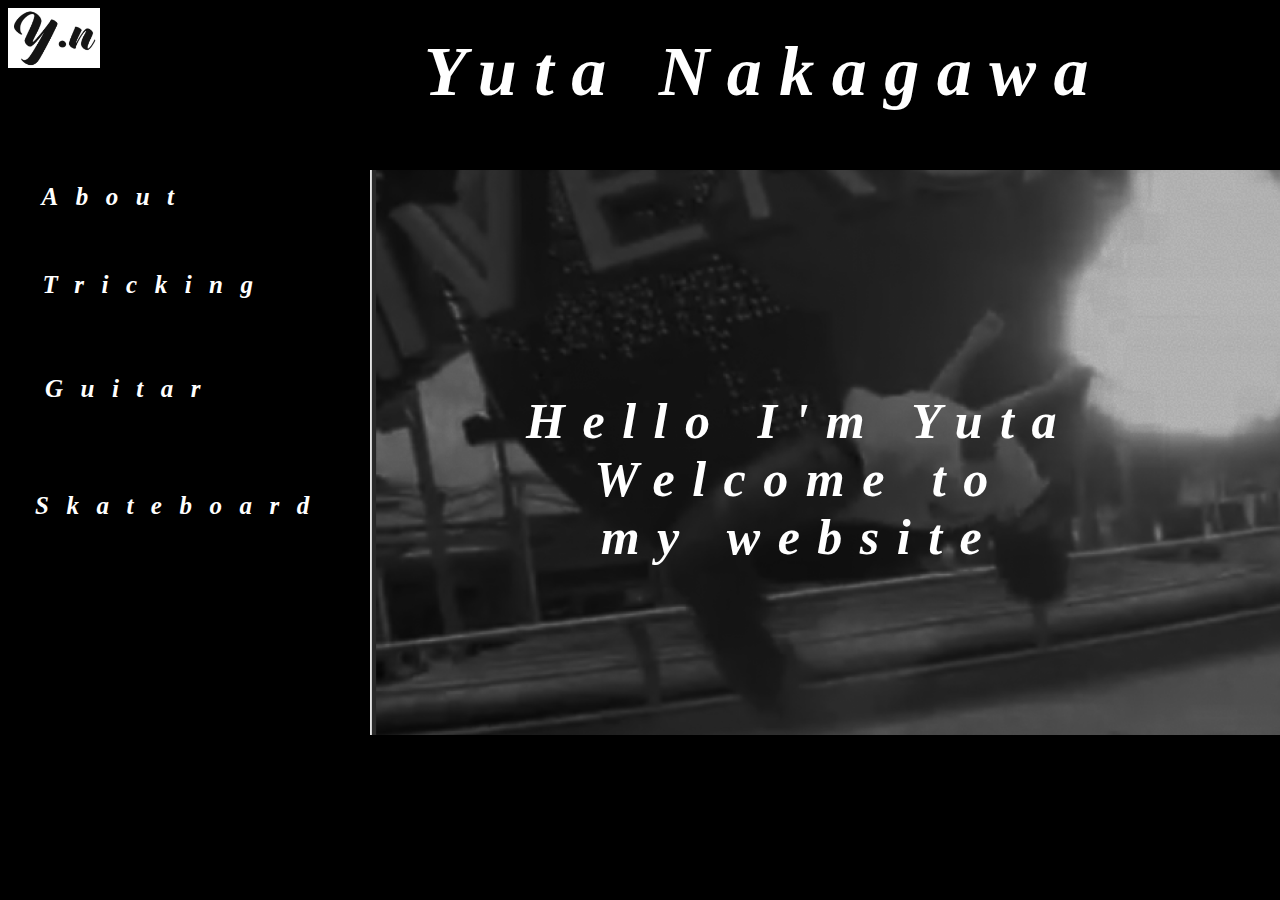
==== Personal website/index.html @ b33eed79 "Add files via upload" ====
<!DOCTYPE html>
<html>
  <head>
    <title>Yuta Nakagawa</title>
    <link rel="stylesheet" href="style.css">
  </head>
  <body background="Homepage.jpg">
  <h1>Yuta Nakagawa</h1>
  <div>
    <div class="about"><h4><a href="Main page.html">About</a></h4></div>

    <div class="about"><h2><a href="Main page.html">Tricking</a></h2></div>

    <div class="about"><h3><a href="Main page 2.html">Guitar</a></h3></div>

    <div class="about"><h5><a href="Main page 2.html">Skateboard</a></h5></div>
  </div>

<p class="image"></p>
<h2 class="text">Hello I'm Yuta <br>Welcome to <br>my website</h2>
<img src="logo.png">
</html>
---- Personal website/style.css ----
html {
  background-color: black;
}
  img {
    height: 60px;

  }
  h1 {
    font-style: italic;
    color:white;
    font-size: 70px;
    left:343px;
    letter-spacing: 17.50px;
    position: absolute;
    text-align: center;
    top:-15px;
    width:844px;
  }
  h2 {
    font-style: italic;
    color: white;
    font-size: 25px;
    left:25px;
    letter-spacing: 17.50px;
    position: absolute;
    text-align: center;
    top:250px;
    width:263px;
  }
  h3 {
    font-style: italic;
    color: white;
    font-size: 25px;
    left:0px;
    letter-spacing: 17.50px;
    position: absolute;
    text-align: center;
    top:350px;
    width:263px;
  }
  h4 {
    font-style: italic;
    color: white;
    font-size: 25px;
    left:-30px;
    letter-spacing: 17.50px;
    position: absolute;
    text-align: center;
    top:150px;
    width:293px;
  }
  h5 {
    font-style: italic;
    color: white;
    font-size: 25px;
    left:35px;
    letter-spacing: 17.50px;
    position: absolute;
    text-align: center;
    top:450px;
    width:200px;
  }
  p {
    font-style: italic;
    color: white;
    font-size: 50px;
    left:450px;
    letter-spacing: 17.50px;
    position: absolute;
    text-align: center;
    top:300px;
    background-image:url(../Img/Homepage image.png);
  }
  .image {
    background-image: url(homepage.png);
    height: 565px;
    top:120px;
    width: 1060px;
    left: 370px;
  }
  a {
  text-decoration: none;
  color:white;
  }
  .text {
    position: absolute;
    top: 350px;
    left:500px;
    font-style: italic;
    font-size: 50px;
    width: 600px;
  }

  .subtitle {
    position:relative;
    color:white;
    top:70px;
    font-size:50px;
    font-style: italic;
  }
  .tricking {
    position:relative;
    left: 600px;
    color:white;
    top:230px;
    font-size:50px;
    font-style: italic;
  }
  .me {
    position:relative;
    left: -150px;
    color:white;
    top:-430px;
    font-size:20px;
    font-style: italic;
  }
  .friend {
    position:relative;
    left: -450px;
    color:white;
    top:-70px;
    font-size:30px;
    font-style: italic;
    width:1000px;
  }
  .logo {
    top:400px;
    left: 300px;
  }
  .b {
    position: absolute;
    top:450px;
    height: 400px;
    left: 800px;
    width:300px;
  }
  .z {
    position:absolute;
    top:450px;
    height: 400px;
    left: 550px;

  }
  .title {
    position:absolute;
    color:white;
    top:100px;
    font-size:50px;
    font-style: italic;

  }
  .Guitar {
    position:absolute;
    left: 600px;
    color:white;
    top:430px;
    font-size:50px;
    font-style: italic;
  }
  .m {
    font-style: italic;
    color: white;
    font-size: 40px;
    left:0px;
    letter-spacing: 17.50px;
    position: absolute;
    text-align: center;
    top:530px;
    width: 600px;
  }
  .n {
    font-style: italic;
    color: white;
    font-size: 40px;
    left:0px;
    letter-spacing: 17.50px;
    position: absolute;
    text-align: center;
    top:200px;
    width: 600px;
  }
  .g {
    position: absolute;
    height: 280px;
    top: 550px;
    left: 650px;
  }
  .s {
    position: absolute;
    height: 270px;
    top: 200px;
    left: 600px;
    }
  .j {
    position: absolute;
    height: 260px;
    top: 200px;
    left: 900px;
    }
  .k {
    position: absolute;
    height: 260px;
    top: 200px;
    left: 1200px;
    }
  .h {
    position: absolute;
    height:300px;
    top:500px;
    left: 1100px;
    width:500px;
  }
  .e {
    position: absolute;
    height: 300px;
    top:500px;
    left: 900px;
    width: 500px;
  }
  .video {
    top:450px;
    left:910px;
  }
  .v {
    left: 1250px;
    top:430px;
  }
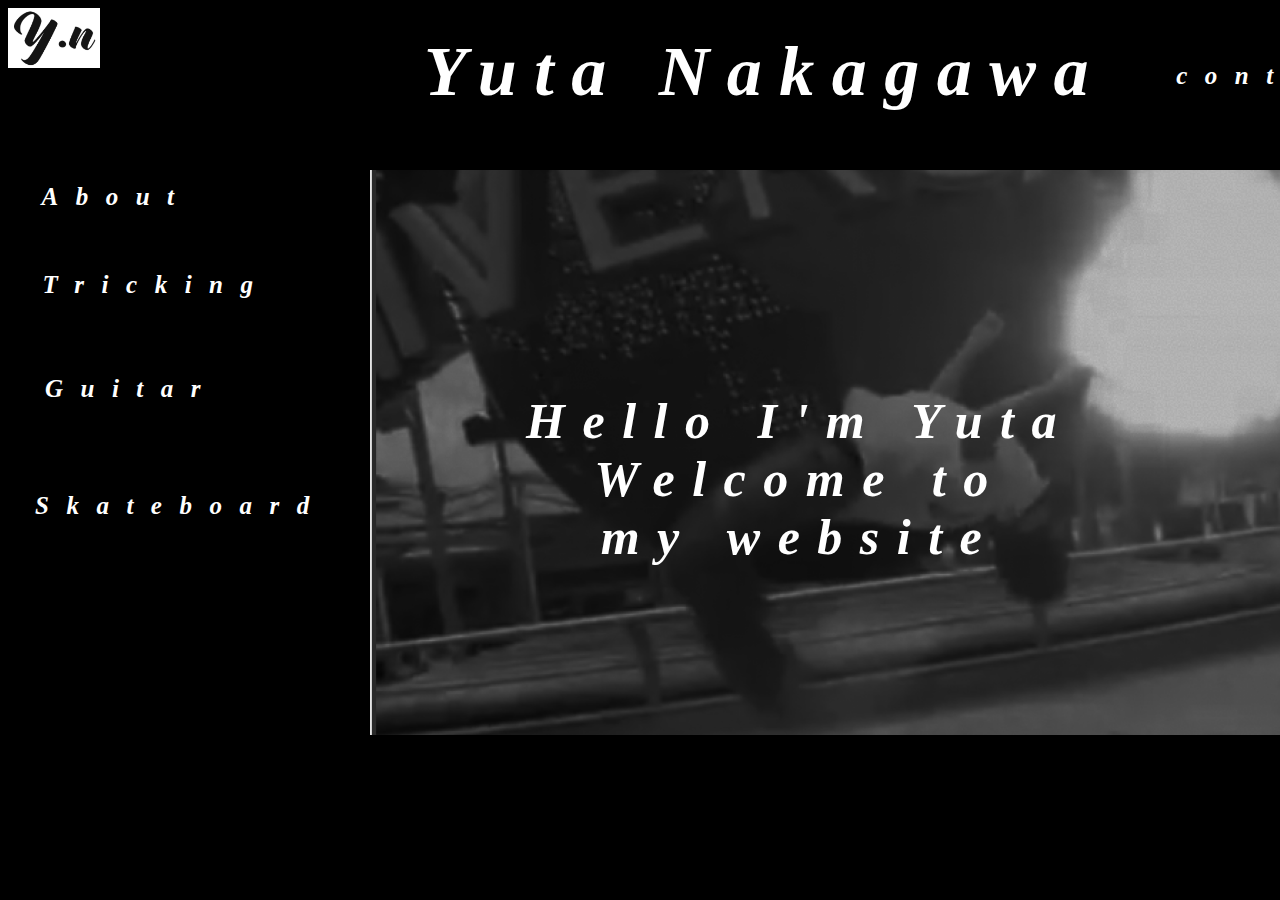
==== commit bb5441e5: "Add files via upload" ====
--- a/Personal website/index.html
+++ b/Personal website/index.html
@@ -15,6 +15,7 @@
 
     <div class="about"><h5><a href="Main page 2.html">Skateboard</a></h5></div>
   </div>
+  <div class="contact"><h5>contact</h5></div>
 
 <p class="image"></p>
 <h2 class="text">Hello I'm Yuta <br>Welcome to <br>my website</h2>
--- a/Personal website/style.css
+++ b/Personal website/style.css
@@ -225,3 +225,8 @@
     left: 1250px;
     top:430px;
   }
+  .contact {
+    position: absolute;
+    left:1140px;
+    top:-430px;
+  }
